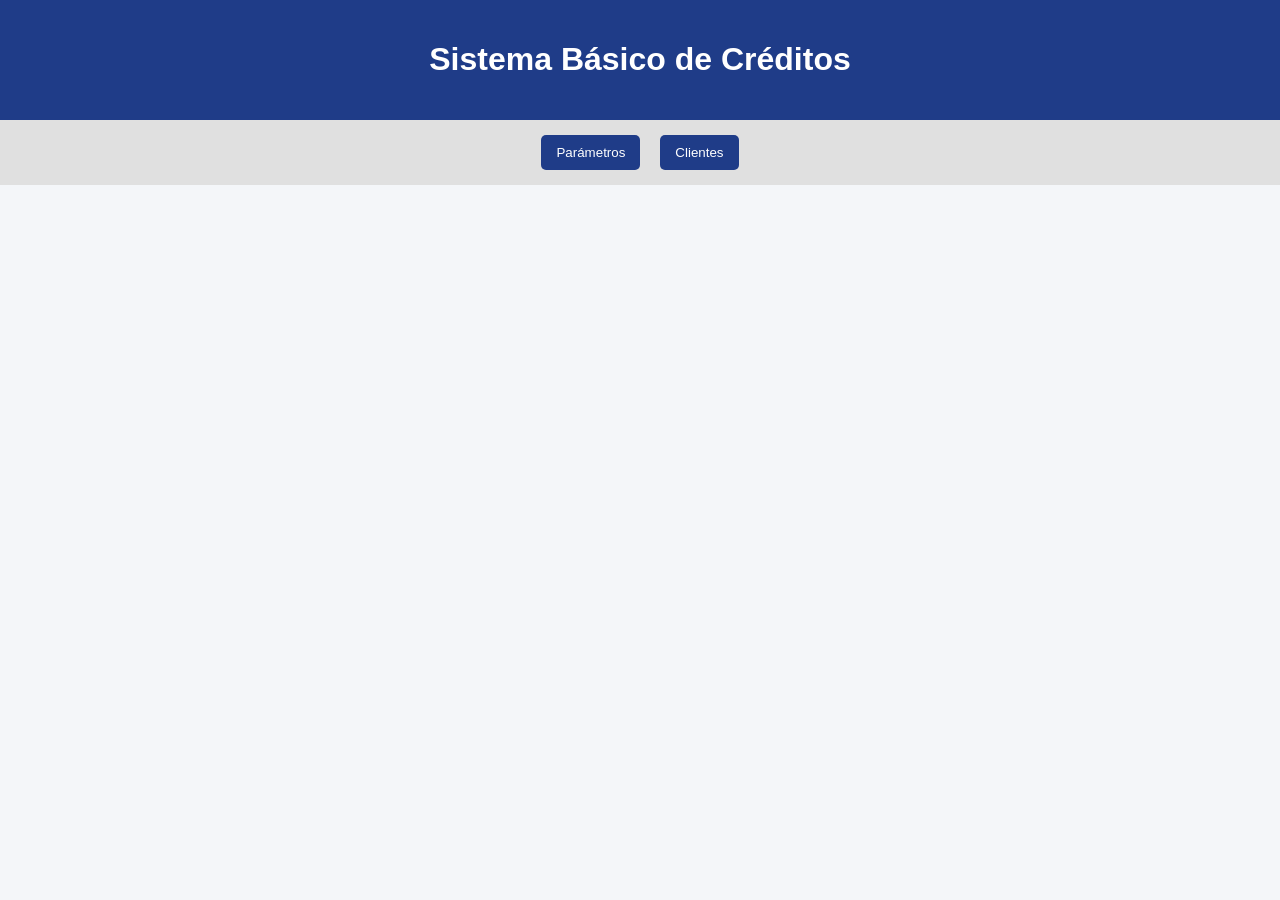
==== simulador_completo.html @ 845a57f5 "Codigo inicial" ====
<!DOCTYPE html>
<html lang="es">
<head>
  <meta charset="UTF-8">
  <title>Sistema de Créditos</title>
</head>
<body>

<header>
  <h1>Sistema Básico de Créditos</h1>
   <link rel="stylesheet" href="simulador_completo.css">
</header>

<nav>
  <button>Parámetros</button>
  <button>Clientes</button>
</nav>

<section id="parametros">
  <h2>Configurar Parámetros</h2>

  <label>Tasa de interés:</label>
  <input type="number" id="tasaInteres">
  <span>%</span>

  <br>
  <button>Guardar tasa</button>

  <p id="mensajeTasa"></p>
</section>

<section id="clientes">
  <h2>Registro de Clientes</h2>

  <input type="text" >
  <input type="text" >
  <input type="text" >
  <input type="number" >
  <input type="number" >

  <br>

  <button >Guardar cliente</button>
  <button >Limpiar</button>

  <table>
    <thead>
      <tr>
        <th>Cédula</th>
        <th>Nombre</th>
        <th>Apellido</th>
        <th>Ingresos</th>
        <th>Egresos</th>
        <th>Acciones</th>
      </tr>
    </thead>
    <tbody id="tablaClientes">
       <tr>
          <td>1712345678</td>
          <td>Juan</td>
          <td>Pérez</td>
          <td>1200</td>
          <td>500</td>
          <td>
            <button>Actualizar</button>
            <button>Eliminar</button>
          </td>
        </tr>
        <tr>
          <td>1723456789</td>
          <td>María</td>
          <td>Gómez</td>
          <td>1500</td>
          <td>600</td>
          <td>
            <button>Actualizar</button>
            <button>Eliminar</button>
          </td>
        </tr>
        <tr>
          <td>1734567890</td>
          <td>Carlos</td>
          <td>Ramírez</td>
          <td>900</td>
          <td>350</td>
          <td>
            <button>Actualizar</button>
            <button>Eliminar</button>
          </td>
        </tr>
    </tbody>
  </table>
</section>



<script src="simulador_completo.js"></script>
<script src="utilitarios.js"></script>
</body>
</html>
---- simulador_completo.css ----
body {
      font-family: Arial, sans-serif;
      background: #f4f6f9;
      margin: 0;
      padding: 0;
    }

    header {
      background: #1f3c88;
      color: white;
      padding: 20px;
      text-align: center;
    }

    nav {
      display: flex;
      justify-content: center;
      background: #e0e0e0;
      padding: 10px;
      gap: 10px;
      flex-wrap: wrap;
    }

    nav button {
      padding: 10px 15px;
      border: none;
      background: #1f3c88;
      color: white;
      cursor: pointer;
      border-radius: 5px;
    }

    nav button:hover {
      background: #14275c;
    }

    section {
      display: none;
      padding: 20px;
      max-width: 1000px;
      margin: auto;
      background: white;
      margin-top: 20px;
      border-radius: 8px;
    }

    section.activa {
      display: block;
    }

    input, select {
      padding: 8px;
      margin: 5px;
      width: 220px;
    }

    button {
      padding: 8px 12px;
      margin: 5px;
      cursor: pointer;
    }

    table {
      width: 100%;
      border-collapse: collapse;
      margin-top: 15px;
    }

    th, td {
      border: 1px solid #ccc;
      padding: 8px;
      text-align: center;
    }

    th {
      background: #1f3c88;
      color: white;
    }

    .aprobado {
      background: #d4edda;
      color: #155724;
      padding: 15px;
      border-radius: 5px;
      font-weight: bold;
      margin-top: 15px;
    }

    .rechazado {
      background: #f8d7da;
      color: #721c24;
      padding: 15px;
      border-radius: 5px;
      font-weight: bold;
      margin-top: 15px;
    }

    .card {
      background: #f1f1f1;
      padding: 15px;
      border-radius: 5px;
      margin-top: 10px;
    }
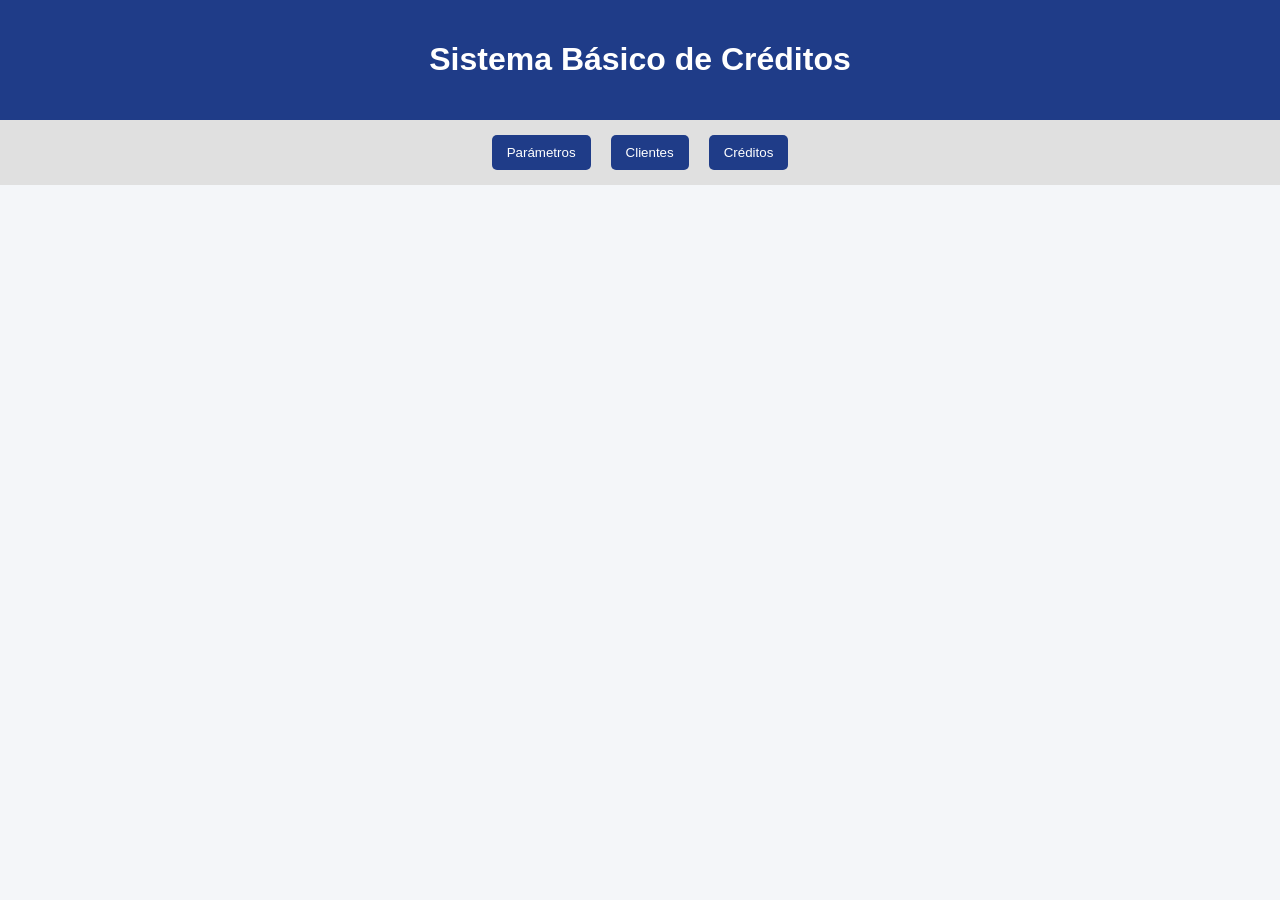
==== commit 90ec19ae: "Agregar sección de créditos con búsqueda de cliente y simulador" ====
--- a/simulador_completo.html
+++ b/simulador_completo.html
@@ -3,45 +3,68 @@
 <head>
   <meta charset="UTF-8">
   <title>Sistema de Créditos</title>
+  <link rel="stylesheet" href="simulador_completo.css">
 </head>
 <body>
 
 <header>
   <h1>Sistema Básico de Créditos</h1>
-   <link rel="stylesheet" href="simulador_completo.css">
 </header>
 
 <nav>
-  <button>Parámetros</button>
-  <button>Clientes</button>
+  <button onclick="mostrarSeccion('parametros')">Parámetros</button>
+  <button onclick="mostrarSeccion('clientes')">Clientes</button>
+  <button onclick="mostrarSeccion('credito')">Créditos</button>
 </nav>
 
 <section id="parametros">
   <h2>Configurar Parámetros</h2>
 
   <label>Tasa de interés:</label>
-  <input type="number" id="tasaInteres">
+  <input type="number" id="tasaInteres" min="10" max="20" value="15">
   <span>%</span>
 
   <br>
-  <button>Guardar tasa</button>
+  <button onclick="guardarTasa()">Guardar tasa</button>
 
   <p id="mensajeTasa"></p>
 </section>
 
+<section id="credito">
+  <h2>Solicitar Crédito</h2>
+
+  <input type="text" id="buscarCedulaCredito">
+  <button onclick="buscarClienteCredito()">Buscar cliente</button>
+
+  <div id="datosClienteCredito" class="card"></div>
+
+  <input type="number" id="montoCredito" >
+  <input type="number" id="plazoCredito" >
+
+  <br>
+
+  <button onclick="calcularCredito()">Calcular crédito</button>
+
+  <div id="resultadoCredito"></div>
+
+  <button id="btnSolicitarCredito" onclick="solicitarCredito()" disabled>
+    Solicitar crédito
+  </button>
+</section> 
+
 <section id="clientes">
   <h2>Registro de Clientes</h2>
 
-  <input type="text" >
-  <input type="text" >
-  <input type="text" >
-  <input type="number" >
-  <input type="number" >
+  <input type="text"   id="cedula"   placeholder="Cédula">
+  <input type="text"   id="nombre"   placeholder="Nombre">
+  <input type="text"   id="apellido" placeholder="Apellido">
+  <input type="number" id="ingresos" placeholder="Ingresos">
+  <input type="number" id="egresos"  placeholder="Egresos">
 
   <br>
 
-  <button >Guardar cliente</button>
-  <button >Limpiar</button>
+  <button onclick="guardarCliente()">Guardar cliente</button>
+  <button onclick="limpiar()">Limpiar</button>
 
   <table>
     <thead>
@@ -55,44 +78,9 @@
       </tr>
     </thead>
     <tbody id="tablaClientes">
-       <tr>
-          <td>1712345678</td>
-          <td>Juan</td>
-          <td>Pérez</td>
-          <td>1200</td>
-          <td>500</td>
-          <td>
-            <button>Actualizar</button>
-            <button>Eliminar</button>
-          </td>
-        </tr>
-        <tr>
-          <td>1723456789</td>
-          <td>María</td>
-          <td>Gómez</td>
-          <td>1500</td>
-          <td>600</td>
-          <td>
-            <button>Actualizar</button>
-            <button>Eliminar</button>
-          </td>
-        </tr>
-        <tr>
-          <td>1734567890</td>
-          <td>Carlos</td>
-          <td>Ramírez</td>
-          <td>900</td>
-          <td>350</td>
-          <td>
-            <button>Actualizar</button>
-            <button>Eliminar</button>
-          </td>
-        </tr>
     </tbody>
   </table>
 </section>
-
-
 
 <script src="simulador_completo.js"></script>
 <script src="utilitarios.js"></script>
